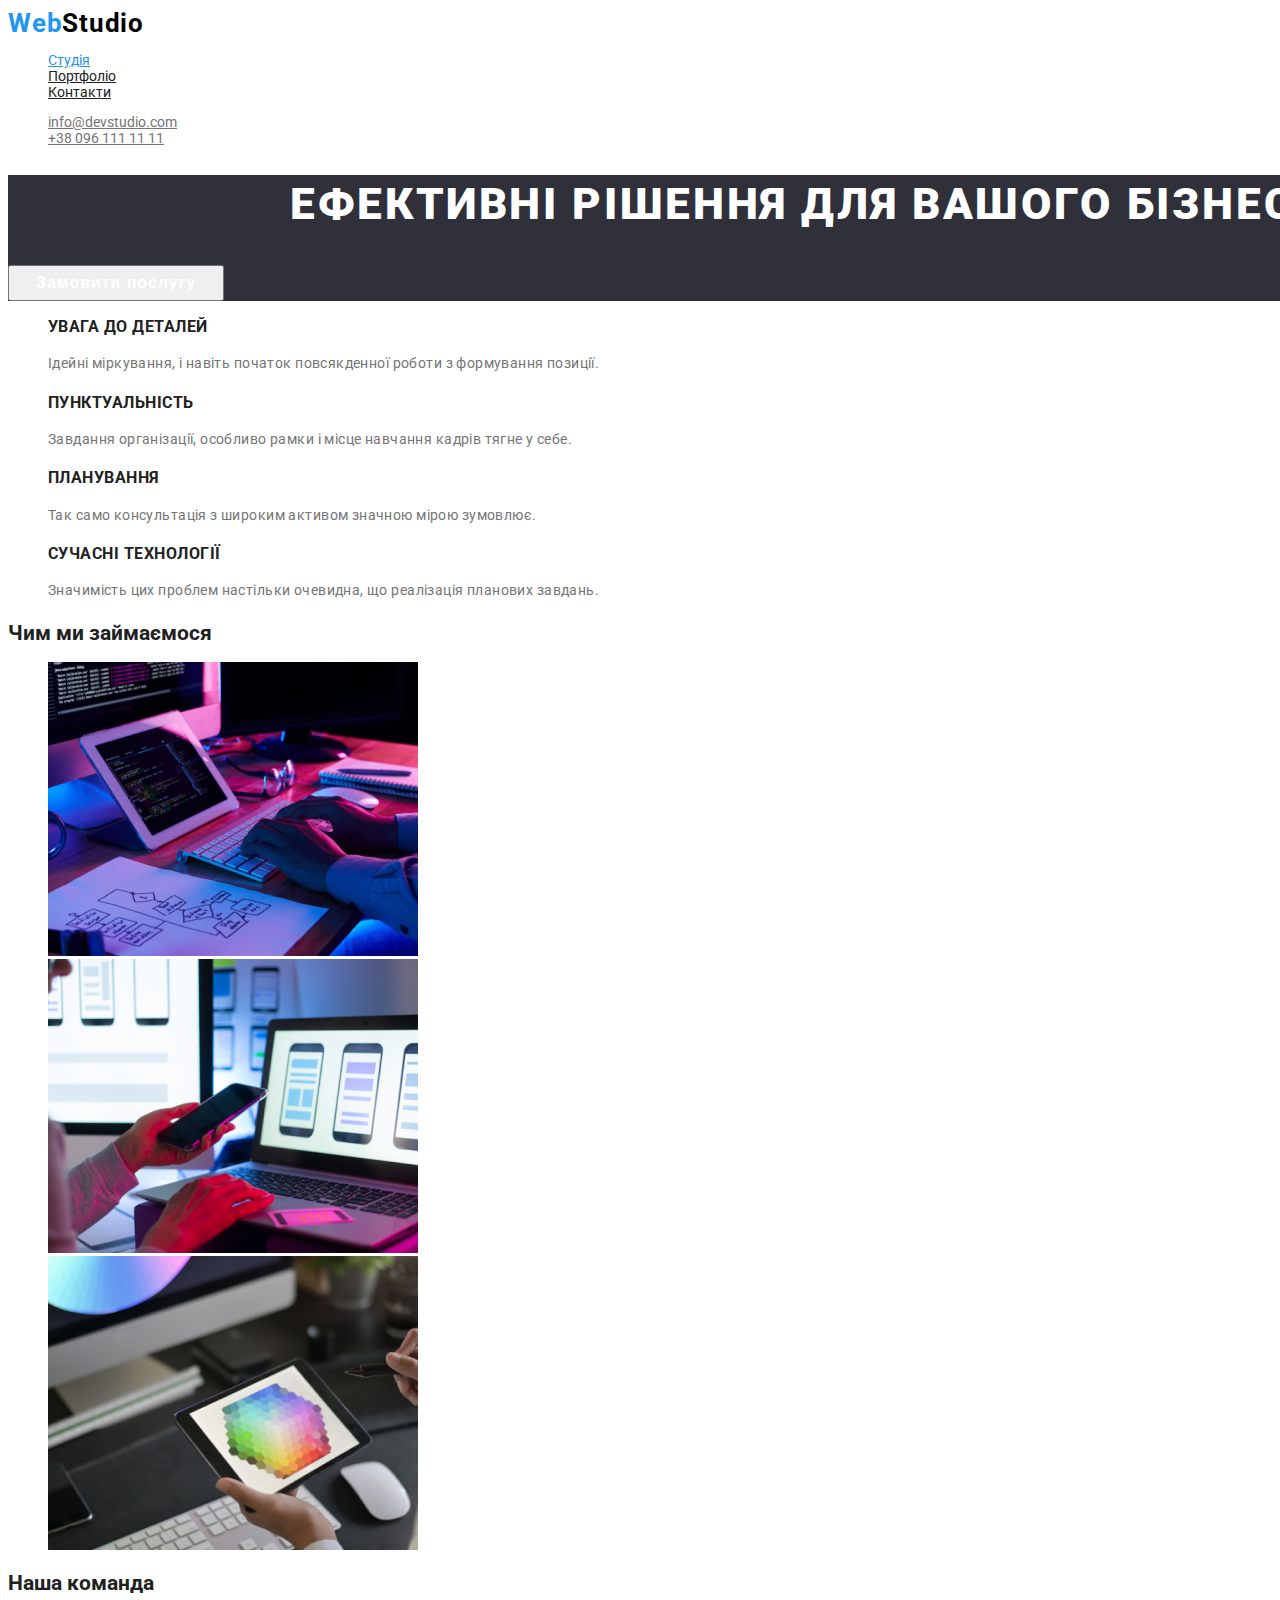
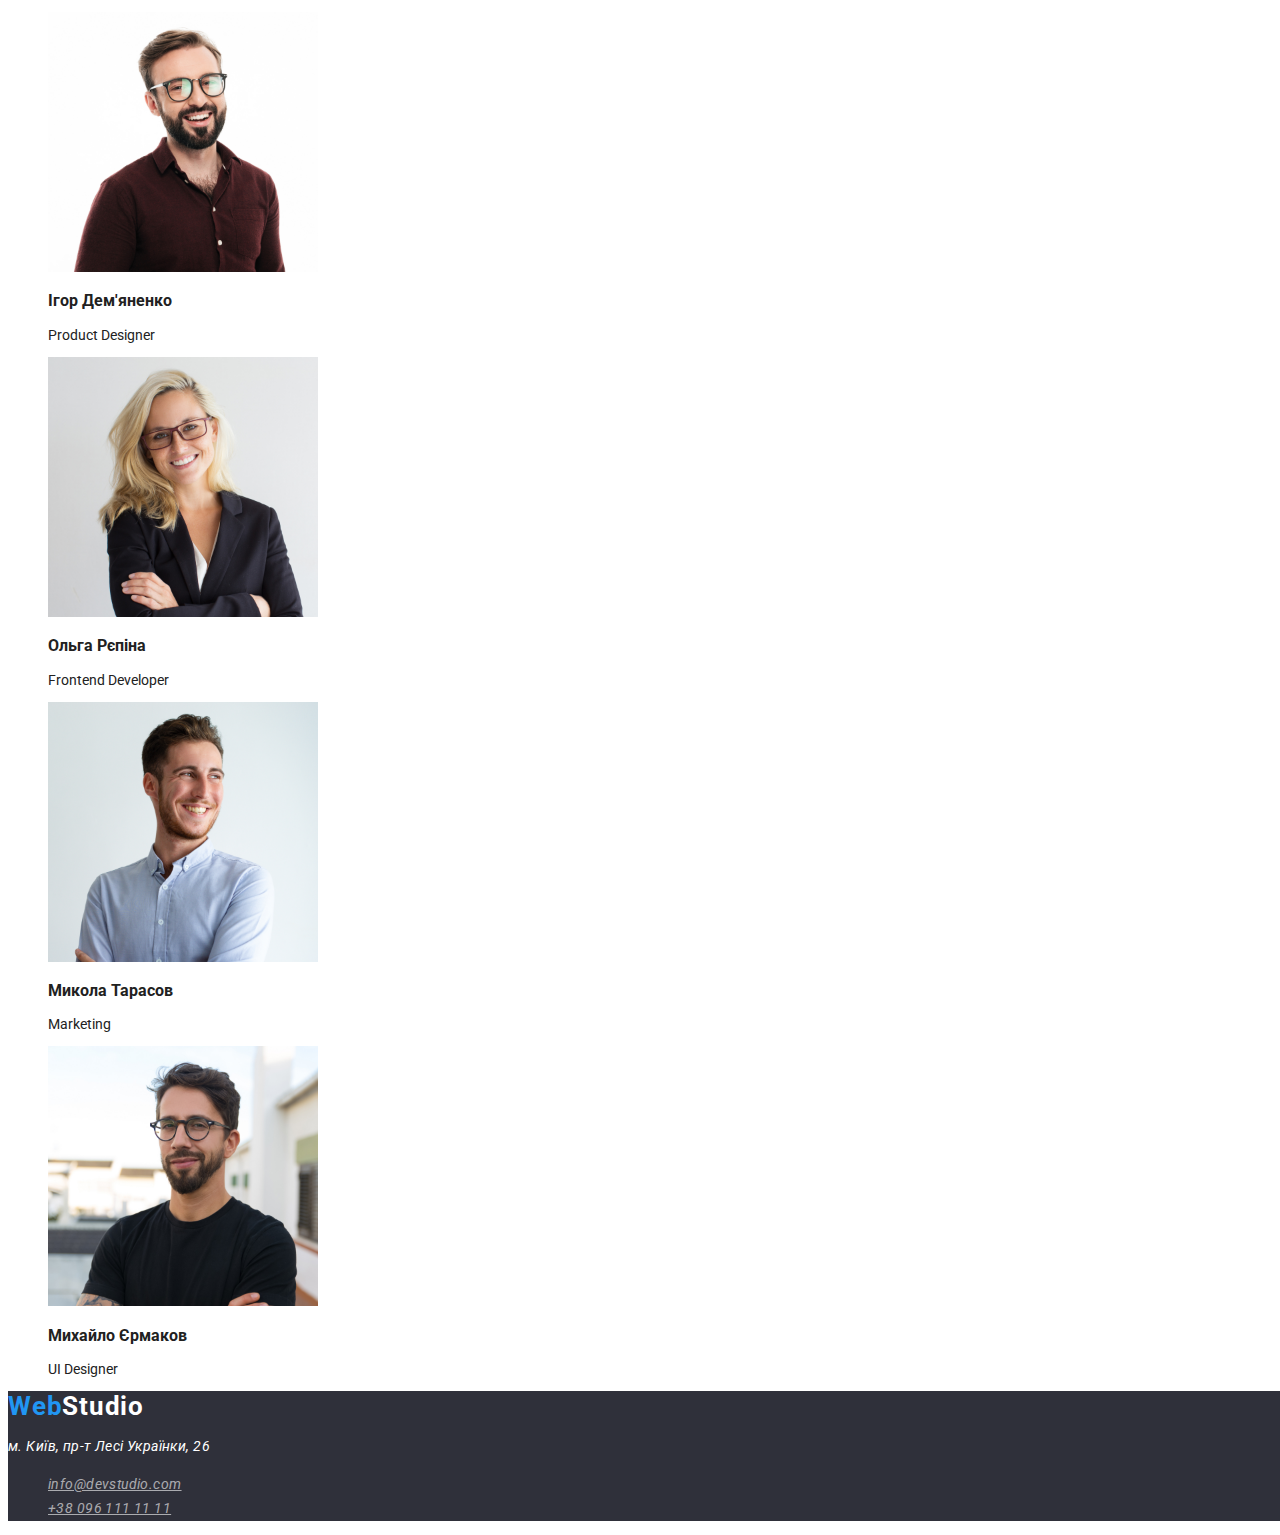
==== index.html @ ca39aeb5 "Initial commit" ====
<!DOCTYPE html>
<html lang="uk">
<head>
    <meta charset="UTF-8">
    <meta http-equiv="X-UA-Compatible" content="IE=edge">
    <meta name="viewport" content="width=device-width, initial-scale=1.0">
    <title>WebStudio</title>
    <link rel="preconnect" href="https://fonts.googleapis.com">
    <link rel="preconnect" href="https://fonts.gstatic.com" crossorigin>
    <link href="https://fonts.googleapis.com/css2?family=Raleway:wght@700&family=Roboto:wght@400;500;700;900&display=swap"
        rel="stylesheet">
        <link rel="stylesheet" href="css/styles.css"> 

</head>
  <body>
         <header>
            <nav>
                <a href="WebStudio" class="web-studio">Web<span>Studio</span> </a>
                <ul class="site-nav">
                    <li><a href="https://danikja.github.io/goit-markup-hw-08/" class="link current">Студія</a></li>
                    <li><a href="https://danikja.github.io/goit-markup-hw-02/" class="link">Портфоліо</a></li>
                    <li><a href="Контакти" class="link">Контакти</a></li>
                </ul>
            </nav>
               
            <ul class="site-nav" >
                <li><a href="mailto:info@devstudio.com" class="link-mails">info@devstudio.com</a></li>
                <li><a href="tel:+380961111111" class="link-mails">+38 096 111 11 11</a></li>
            </ul>
        </header>
        <main>
            
                  <section class="section-color">
                    <h1 class="typography">Ефективні рішення для  вашого бізнесу</h1>
                     <button type="button" class="button">Замовити послугу</button>
                  </section>
            
            <section class="feature-list">
                <ul >
                    <li>
                        <h3 class="title">УВАГА ДО ДЕТАЛЕЙ</h3>
                        <p class="paragraph">Ідейні міркування, і навіть початок повсякденної роботи з формування позиції.</p>
                    </li>
                    <li>
                        <h3 class="title">ПУНКТУАЛЬНІСТЬ </h3>
                        <p class="paragraph">Завдання організації, особливо рамки і місце навчання кадрів тягне у себе.</p>
                    </li>
                    <li>
                        <h3 class="title">ПЛАНУВАННЯ</h3>
                        <p class="paragraph">Так само консультація з широким активом значною мірою зумовлює.</p>
                    </li>
                    <li>
                        <h3 class="title">СУЧАСНІ ТЕХНОЛОГІЇ</h3>
                        <p class="paragraph">Значимість цих проблем настільки очевидна, що реалізація планових завдань.</p>
                    </li>
                </ul>
            </section>
            
            <section>
                <h2>Чим ми займаємося</h2>
               <ul>
                     <li>
                        <img src="Images.studio/imgjpg1.jpg"
                        alt="Людина друкує на клавіатурі"
                         width="370">
                    </li>
            
                    <li>
                        <img src="Images.studio/box2jpg.jpg"
                        alt="Дизайнер проектує" 
                        width="370">
                    </li>
            
                    <li>
                        <img src="Images.studio/img3.jpg"
                        alt="Дизайнер робить проект на планшеті" 
                        width="370">
                    </li>
                </ul>
     
            </section>

          
     <section>
                <h2>Наша команда</h2>
         <ul>
            <li>
                <img src="Images.studio/img1.jpg"
                alt="фото члена команди" 
                width="270">
                <h3> Ігор Дем'яненко</h3>
                <p>Product Designer</p>
            </li>
            <li>
                <img src="Images.studio/img2.jpg"
                alt="фото члена команди"
                 width="270">
                <h3>Ольга Рєпіна</h3>
                <p>Frontend Developer</p>
            </li>
            <li>
                 <img src="Images.studio/imgjpg3.jpg" 
                 alt="фото члена команди" 
                 width="270">
                 <h3>Микола Тарасов</h3>
                 <p>Marketing</p>
            </li>
            <li>
            <img src="Images.studio/img4.jpg"
            alt="фото члена команди" 
            width="270">
             <h3>Михайло Єрмаков</h3>
            <p>UI Designer</p>
            </li>
        </ul>
    </section>
        </main>
       
    <footer class="footer" >
        <a href="WebStudio" class="studio-footer"> Web<span>Studio</span></a> 
        <address class="footer-address">
            <p>м. Київ, пр-т Лесі Українки, 26</p>
            <ul>
                <li><a href="mailto:info@devstudio.com" class="mail">info@devstudio.com</a></li>
                <li><a href="tel:+380961111111" class="mail">+38 096 111 11 11</a></li>
            </ul>
        </address>
    </footer>


    </body>
    

</html>
---- css/styles.css ----
/* колір основного шрифту   color: #212121; */

body{
    color: #212121;
    font-family: "Roboto", sans-serif;
    font-size: 14px;
    background: #fff;
}

.web-studio {
    font-weight: 700;
    font-size: 26px;
    letter-spacing: 0.03em;
    color: #2196f3;
}

.web-studio>span {
    color: #000;
}

.web-studio {
    text-decoration: none;
}



.section-color{
    background: #2f303a;
    width: 1600px;
 
}

.typography{
        font-weight: 900;
        font-size: 44px;
        line-height: 1.36;
        letter-spacing: 0.06em;
        text-transform: uppercase;
        text-align: center;
        color: #fff;
}

.button {
    font-weight: 700;
    font-size: 16px;
    line-height: 1.87;
    letter-spacing: 0.06em;
    text-align: center;
    color: #fff;
    width: 216px;
}


.site-nav a{
    color: #212121;
}

.site-nav .link.current {
color:#2196f3;
}


.site-nav .link:hover,
.site-nav .link:focus {
    color: #2196f3;}
.site-nav .link-mails {
    color:#757575;
}
.site-nav .link-mails:hover,
.site-nav .link-mails:focus {
color:#2196f3; 
}


.feature-list .title {
    font-weight: 700;
    letter-spacing: 0.03em;
    text-transform: uppercase;
    color: #212121;
}
.feature-list .paragraph {
    font-weight: 400;
    line-height: 1.71;
    letter-spacing: 0.03em;
    color: #757575;
}

li {
    list-style-type: none;
}

.footer {
    background: #2f303a;
    width: 1600px;
}

.footer-address {
        font-weight: 400;
        line-height: 1.71;
        letter-spacing: 0.03em;
        color: #fff;
}

.footer .mail{
    font-weight: 400;
        line-height: 1.71;
        letter-spacing: 0.03em;
        color: rgba(255, 255, 255, 0.6);

}

.footer .mail:hover,
.footer .mail:focus {
color: white;
}

.footer .studio-footer{
    font-weight: 700;
    font-size: 26px;
    letter-spacing: 0.03em;
    color: #2196f3;
}
.footer .studio-footer>span {
  color: #fff;
}

.studio-footer{
    text-decoration: none;
}
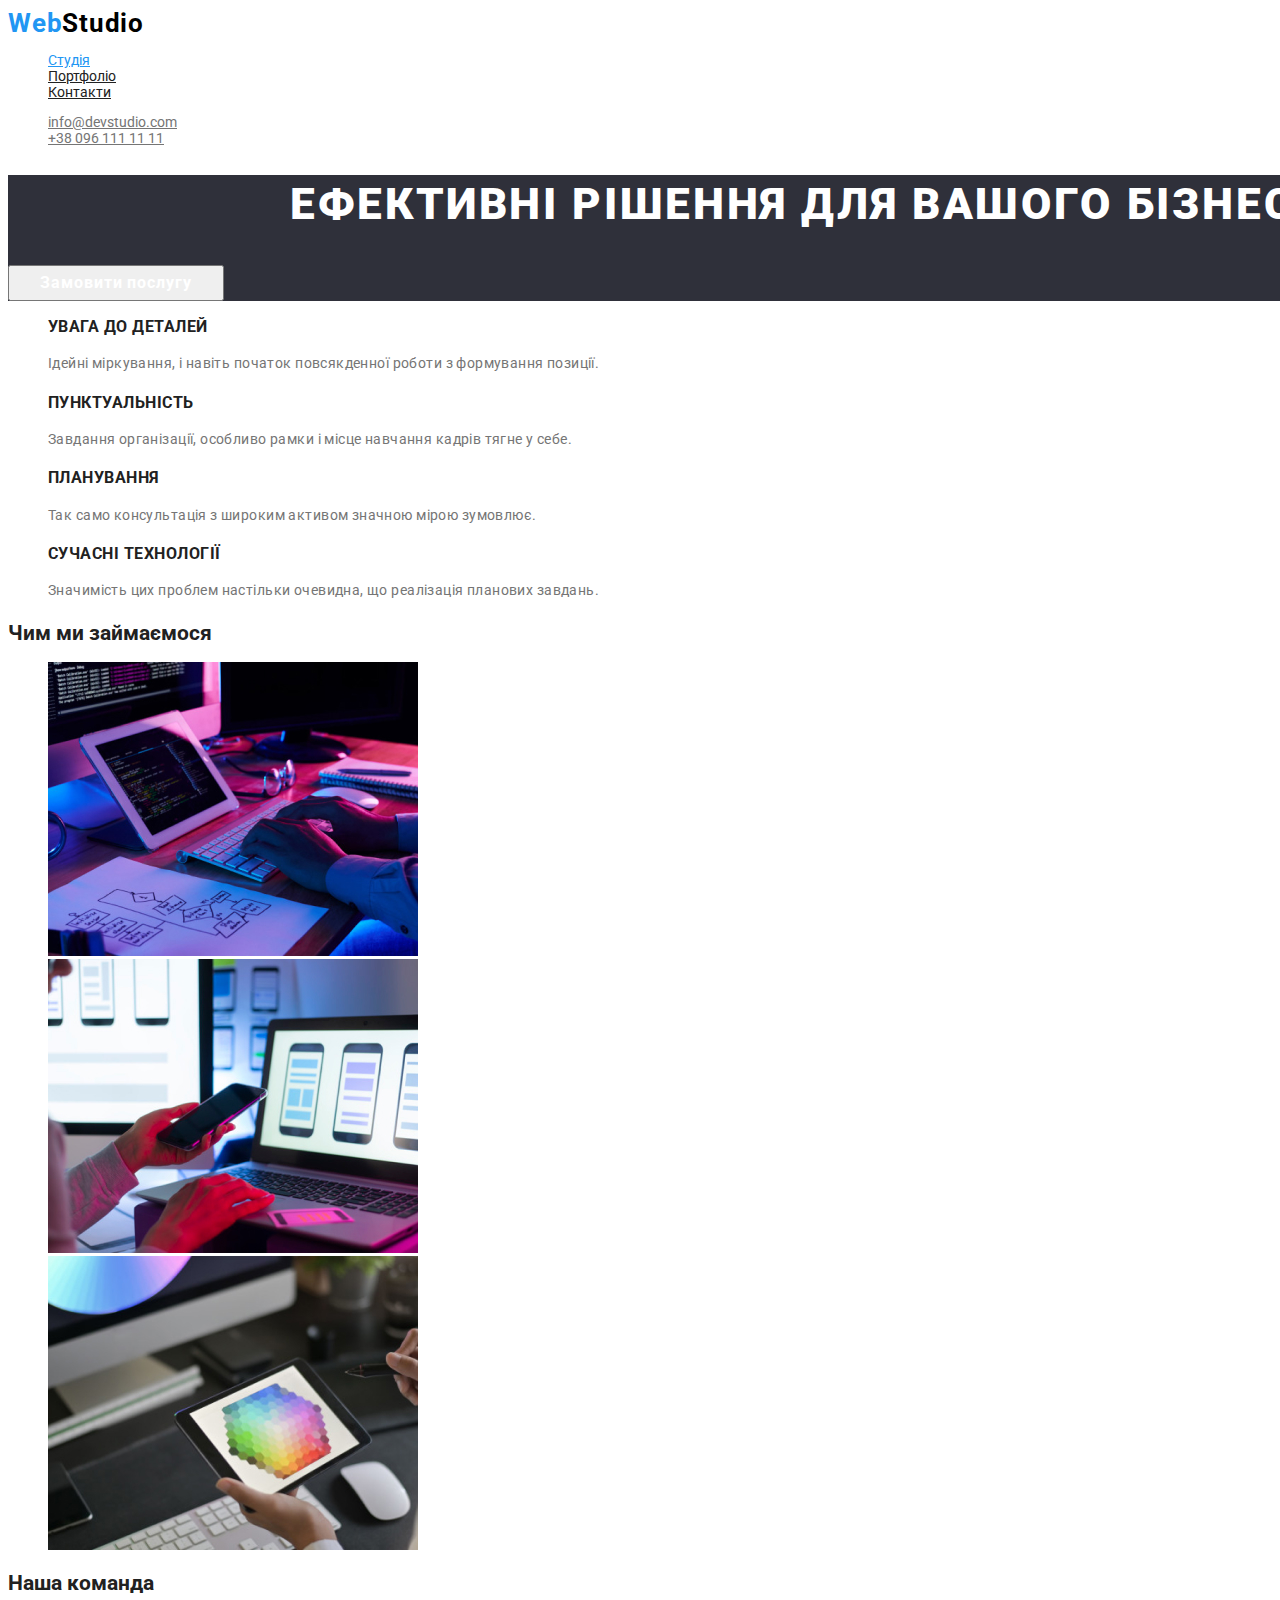
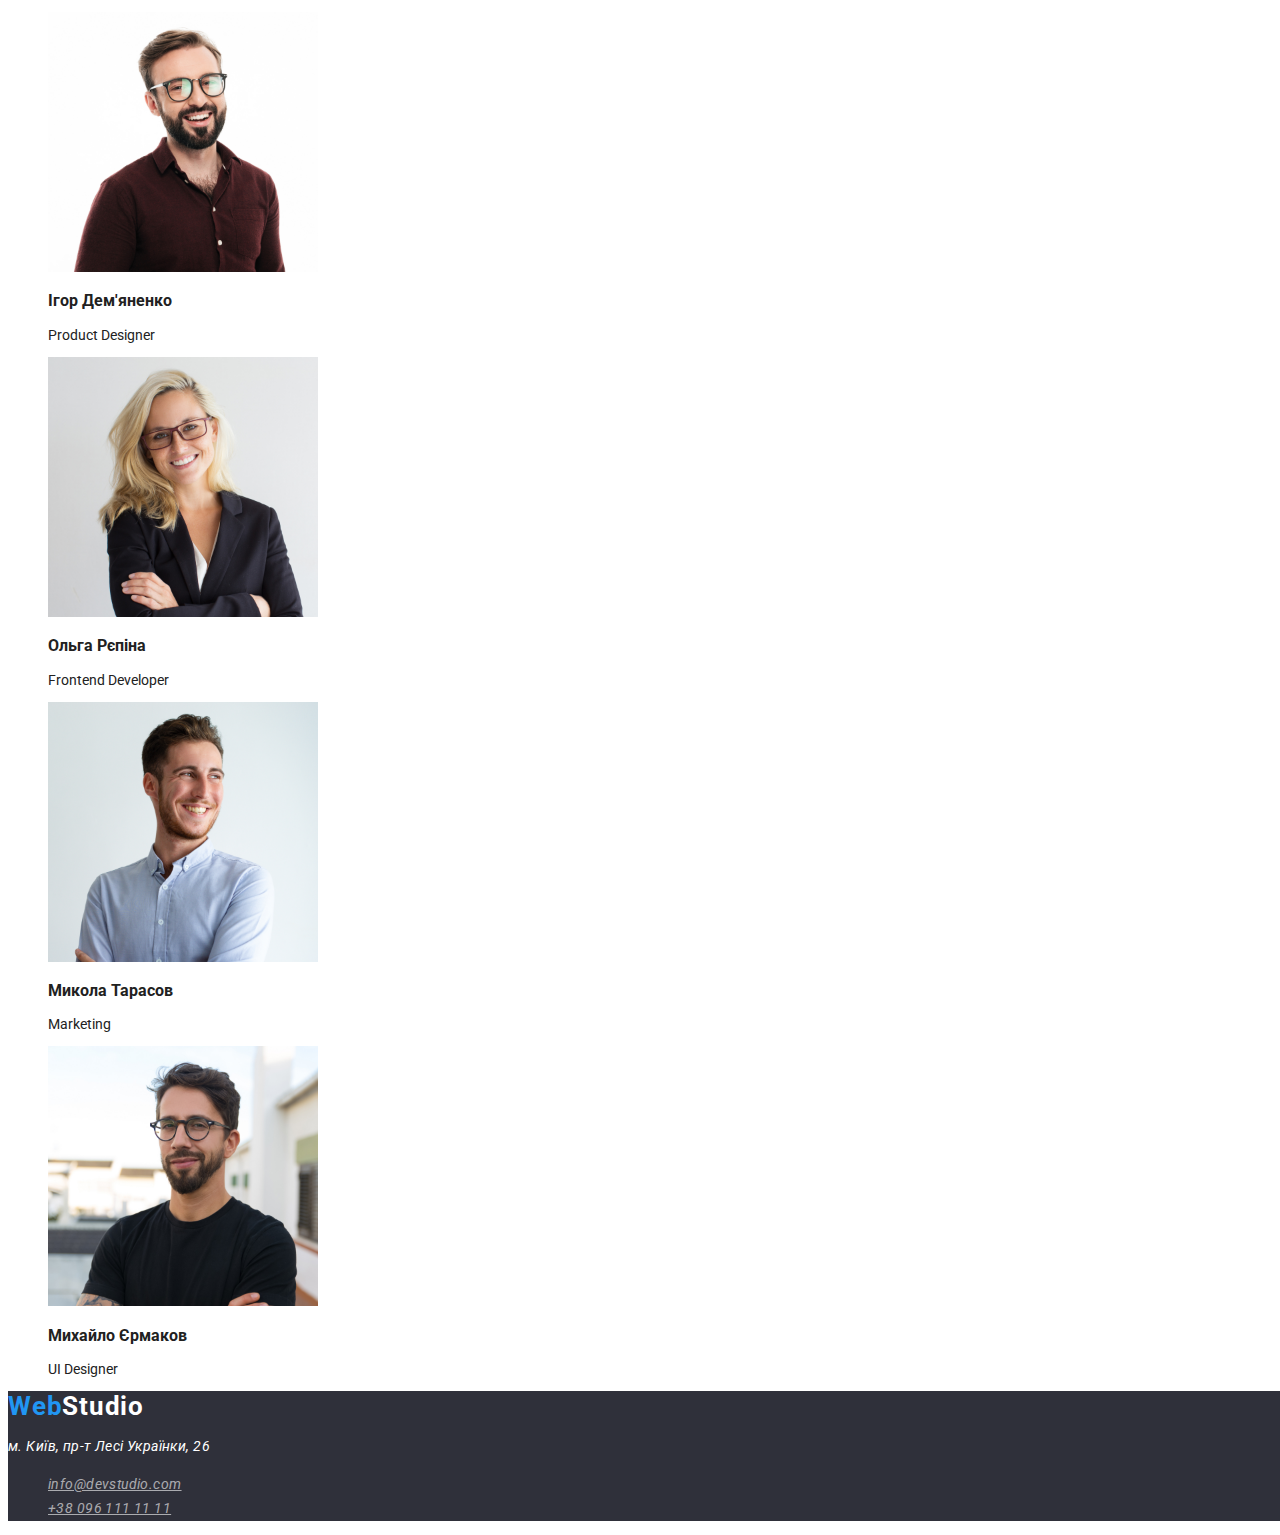
==== commit ce861b33: "Fixed css" ====
--- a/index.html
+++ b/index.html
@@ -60,19 +60,19 @@
                 <h2>Чим ми займаємося</h2>
                <ul>
                      <li>
-                        <img src="Images.studio/imgjpg1.jpg"
+                        <img src="Images/imgjpg1.jpg"
                         alt="Людина друкує на клавіатурі"
                          width="370">
                     </li>
             
                     <li>
-                        <img src="Images.studio/box2jpg.jpg"
+                        <img src="Images/box2jpg.jpg"
                         alt="Дизайнер проектує" 
                         width="370">
                     </li>
             
                     <li>
-                        <img src="Images.studio/img3.jpg"
+                        <img src="Images/img3.jpg"
                         alt="Дизайнер робить проект на планшеті" 
                         width="370">
                     </li>
@@ -85,28 +85,28 @@
                 <h2>Наша команда</h2>
          <ul>
             <li>
-                <img src="Images.studio/img1.jpg"
+                <img src="Images/img1.jpg"
                 alt="фото члена команди" 
                 width="270">
                 <h3> Ігор Дем'яненко</h3>
                 <p>Product Designer</p>
             </li>
             <li>
-                <img src="Images.studio/img2.jpg"
+                <img src="Images/img2.jpg"
                 alt="фото члена команди"
                  width="270">
                 <h3>Ольга Рєпіна</h3>
                 <p>Frontend Developer</p>
             </li>
             <li>
-                 <img src="Images.studio/imgjpg3.jpg" 
+                 <img src="Images/imgjpg3.jpg" 
                  alt="фото члена команди" 
                  width="270">
                  <h3>Микола Тарасов</h3>
                  <p>Marketing</p>
             </li>
             <li>
-            <img src="Images.studio/img4.jpg"
+            <img src="Images/img4.jpg"
             alt="фото члена команди" 
             width="270">
              <h3>Михайло Єрмаков</h3>
--- a/css/styles.css
+++ b/css/styles.css
@@ -1,4 +1,4 @@
-
+                                               /* css for index.html */
 /* колір основного шрифту   color: #212121; */
 
 body{
@@ -23,14 +23,11 @@
     text-decoration: none;
 }
 
-
-
 .section-color{
     background: #2f303a;
     width: 1600px;
  
 }
-
 .typography{
         font-weight: 900;
         font-size: 44px;
@@ -63,21 +60,23 @@
 
 .site-nav .link:hover,
 .site-nav .link:focus {
-    color: #2196f3;}
+    color: #2196f3;
+}
+
+
 .site-nav .link-mails {
     color:#757575;
 }
+
 .site-nav .link-mails:hover,
 .site-nav .link-mails:focus {
 color:#2196f3; 
 }
 
-
 .feature-list .title {
     font-weight: 700;
     letter-spacing: 0.03em;
     text-transform: uppercase;
-    color: #212121;
 }
 .feature-list .paragraph {
     font-weight: 400;
@@ -99,7 +98,6 @@
         font-weight: 400;
         line-height: 1.71;
         letter-spacing: 0.03em;
-        color: #fff;
 }
 
 .footer .mail{
@@ -127,4 +125,76 @@
 
 .studio-footer{
     text-decoration: none;
-}+}
+                                           /* Portfolio HTML */
+
+ .links .navigation:focus,
+ .links .navigation:hover {
+     background: #2196f3;
+     color: #fff;
+ }
+
+
+ .links .navigation {
+     font-weight: 500;
+     font-size: 16px;
+     line-height: 1.62;
+     letter-spacing: 0.03em;
+ }
+
+ li {
+     list-style-type: none;
+ }
+
+ button {
+     font-family: inherit;
+ }
+
+                                        /* Footer */
+ .footer {
+     background: #2f303a;
+     width: 1600px;
+ }
+
+ .footer-address {
+     font-weight: 400;
+     line-height: 1.71;
+     letter-spacing: 0.03em;
+     color: #fff;
+ }
+
+ .footer .mail {
+     font-weight: 400;
+     font-size: 14px;
+     line-height: 1.71;
+     letter-spacing: 0.03em;
+     color: rgba(255, 255, 255, 0.6);
+
+ }
+
+ .footer .mail:hover,
+ .footer .mail:focus {
+     color: white;
+ }
+
+ .footer .studio-footer {
+     font-weight: 700;
+     font-size: 26px;
+     letter-spacing: 0.03em;
+     color: #2196f3;
+ }
+
+ .footer .studio-footer>span {
+     color: #fff;
+ }
+
+ .studio-footer {
+     text-decoration: none;
+ }
+
+
+
+
+
+
+       